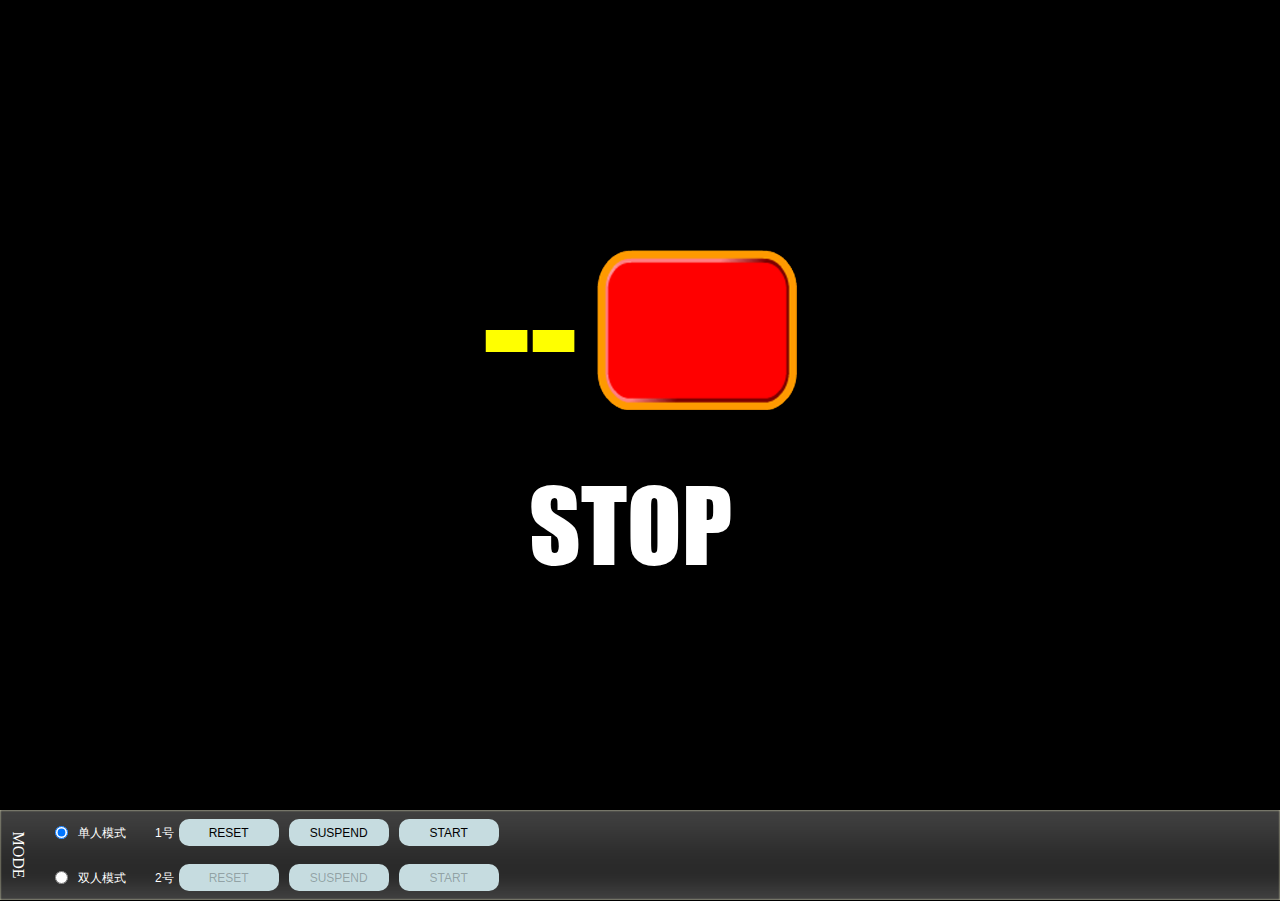
==== timer.html @ 28f17a5c "重构了页面及样式" ====
<!DOCTYPE html>
<html lang="en">
<head>
    <meta charset="UTF-8">
    <title>Timer</title>
    <link rel="stylesheet" href="static/css/reset.css" />
    <link rel="stylesheet" href="static/css/timer.css" />
</head>
<body>
    <header id="second_score" class="hidden">
        <table>
            <tr>
                <td>Gao RuYi</td>
                <td>
                    <select name="score" id="score_one_1">
                        <option value="0">0</option>
                        <option value="1">1</option>
                        <option value="2">2</option>
                    </select>
                </td>
                <td>
                    <select name="score" id="score_one_2">
                        <option value="0">0</option>
                        <option value="1">1</option>
                        <option value="2">2</option>
                    </select>
                </td>
                <td>
                    <select name="score" id="score_one_3">
                        <option value="0">0</option>
                        <option value="1">1</option>
                        <option value="2">2</option>
                    </select>
                </td>
                <td>
                    <select name="score" id="score_one_4">
                        <option value="0">0</option>
                        <option value="1">1</option>
                        <option value="2">2</option>
                    </select>
                </td>
                <td>
                    <select name="score" id="score_two_5">
                        <option value="0">0</option>
                        <option value="1">1</option>
                        <option value="2">2</option>
                    </select>
                </td>
            </tr>
            <tr>
                <td>Zhang Liang</td>
                <td>
                    <select name="score" id="score_two_1">
                        <option value="0">0</option>
                        <option value="1">1</option>
                        <option value="2">2</option>
                    </select>
                </td>
                <td>
                    <select name="score" id="score_two_2">
                        <option value="0">0</option>
                        <option value="1">1</option>
                        <option value="2">2</option>
                    </select>
                </td>
                <td>
                    <select name="score" id="score_two_3">
                        <option value="0">0</option>
                        <option value="1">1</option>
                        <option value="2">2</option>
                    </select>
                </td>
                <td>
                    <select name="score" id="score_two_4">
                        <option value="0">0</option>
                        <option value="1">1</option>
                        <option value="2">2</option>
                    </select>
                </td>
                <td>
                    <select name="score" id="score_two_5">
                        <option value="0">0</option>
                        <option value="1">1</option>
                        <option value="2">2</option>
                    </select>
                </td>
            </tr>
        </table>
    </header>
    <content>
        <article>
            <div>
                <span>--</span>
                <img src="static/imgs/lightR.png" alt="no start" />
            </div>
            <div><span>STOP</span></div>
        </article>
        <article id="second_timer" class="hidden">
            <div>
                <span>--</span>
                <img src="static/imgs/lightR.png" alt="no start" />
            </div>
            <div><span>STOP</span></div>
        </article>
    </content>
    <footer>
        <div>
            <ul>
                <li>10</li>
                <li>20</li>
                <li>40</li>
                <li>60</li>
                <li>80</li>
                <li>100</li>
                <li>120</li>
                <li>240</li>
            </ul>
            <div>
                <span>MODE</span>
            </div>
        </div>
        <article>
            <section>
                <div>
                    <input type="radio" name="type" id="single" checked="checked" />
                    <label for="single">单人模式</label>
                </div>
                <div>
                    <input type="radio" name="type" id="double" />
                    <label for="double">双人模式</label>
                </div>
            </section>
            <section>
                <div>
                    <span>1号</span>
                    <button>RESET</button>
                    <button>SUSPEND</button>
                    <button>START</button>
                </div>
                <div id="second_person" class="disabled">
                    <span>2号</span>
                    <button disabled="disabled">RESET</button>
                    <button disabled="disabled">SUSPEND</button>
                    <button disabled="disabled">START</button>
                </div>
            </section>
        </article>
    </footer>
</body>
<script src="static/js/jquery.min.js"></script>
<script src="static/js/timer_new.js"></script>
</html>
---- static/css/timer.css ----
@font-face {
    src:url(../../fonts/impact.ttf);
    font-family: 'impact';
}

body {
    display: flex;
    flex-flow: column nowrap;
    background: url('../imgs/logo.png') #000 20px 20px/150px 100px no-repeat;
}
header {
    position: fixed;
    top:0 ;
    right: 0;
    left: 0;
    display: flex;
    justify-content: flex-end;
    align-items: center;
    height: 100px;
}
table {
    margin: 0 50px 0 0
}
td {
    border: 1px solid white;
    min-width: 60px;
    color: white;
    font-size: 14px;
    text-align: center;
    vertical-align: middle;
}
tr td:first-child {
    padding: 0 20px;
}
content, article, content div {
    display: inherit;
}
content {
    justify-content: center;
    align-items: center;
    flex-flow: row nowrap;
    height: 90vh;
    color: white;
    font-family: 'impact';
}
content article {
    flex-flow: column nowrap;
    padding: 0 50px;
}
content article:nth-child(2n) {
    border-left: 2px solid white;
}
content div {
    justify-content: center;
    align-items: center;
}
content span {
    padding: 0 20px 0 0;
    font-size: 160px;
}
article > div:first-child span {
    color: yellow;
}
article > div:last-child span {
    font-size: 100px;
}
content img {
    width: 200px;
    height: 160px;
}
footer {
    background: url('../imgs/bar.png') 0 0/100% 100% no-repeat;
    display: inherit;
    height: 10vh;
}
footer, footer * {
    user-select: none;
    -webkit-user-select: none;
    -moz-user-select: none;
    -ms-user-select: none;
}
footer > div:first-child {
    position: relative;
    left: -300px;
    display: inherit;
    justify-content: center;
    align-items: center;
    margin: 0 20px 0 0;
    height: 10vh;
    text-align: center;
    font-size: 16px;
    font-family: 'BlinkMacSystemFont';
    line-height: 4vh;
    -webkit-transition: all 1s;
    -moz-transition: all 1s;
    -ms-transition: all 1s;
    -o-transition: all 1s;
    transition: all 1s;
}
footer > div:first-child div {
    cursor: pointer;
    width: 35px;
    color: white;
    height: 10vh;
    display: inherit;
    justify-content: center;
    align-items: center;
    -webkit-border-radius: 0 10px 10px 0;
    -moz-border-radius: 0 10px 10px 0;
    border-radius: 0 10px 10px 0;
}
footer > div:first-child span {
    -webkit-transform: rotate(90deg);
    -moz-transform: rotate(90deg);
    -ms-transform: rotate(90deg);
    -o-transform: rotate(90deg);
    transform: rotate(90deg);
}
footer ul {
    display: inherit;
    flex-flow: row wrap;
    width: 300px;
}
footer ul li {
    cursor: pointer;
    display: inherit;
    justify-content: center;
    align-items: center;
    width: 65px;
    margin: 5px;
    background: rgba(198, 220, 224, 0.5);
    -webkit-border-radius: 5px;
    -moz-border-radius: 5px;
    border-radius: 5px;
    -webkit-transition: all 0.5s;
    -moz-transition: all 0.5s;
    -ms-transition: all 0.5s;
    -o-transition: all 0.5s;
    transition: all 0.5s;
}
footer ul li:hover {
    background: #c6dce0;
}
footer > div:first-child:hover + article,
footer > div:first-child:hover {
    left: 0;
}
footer article {
    position: relative;
    left: -300px;
    display: inherit;
    flex-flow: row nowrap;
    -webkit-transition: all 1s;
    -moz-transition: all 1s;
    -ms-transition: all 1s;
    -o-transition: all 1s;
    transition: all 1s;
}
footer article section {
    display: inherit;
    flex-flow: column nowrap;
    color: white;
    min-width: 100px;
}
footer section div {
    display: inherit;
    justify-content: flex-start;
    align-items: center;
    height: 5vh;
}
footer section input[type=radio] {
    margin: 0 10px 0 0;
}
footer section label {
    cursor: pointer;
}
footer section button {
    width: 100px;
    height: 3vh;
    margin: 0 5px;
    border: 0;
    background: #c6dce0;
    -webkit-border-radius: 10px;
    -moz-border-radius: 10px;
    border-radius: 10px;
}
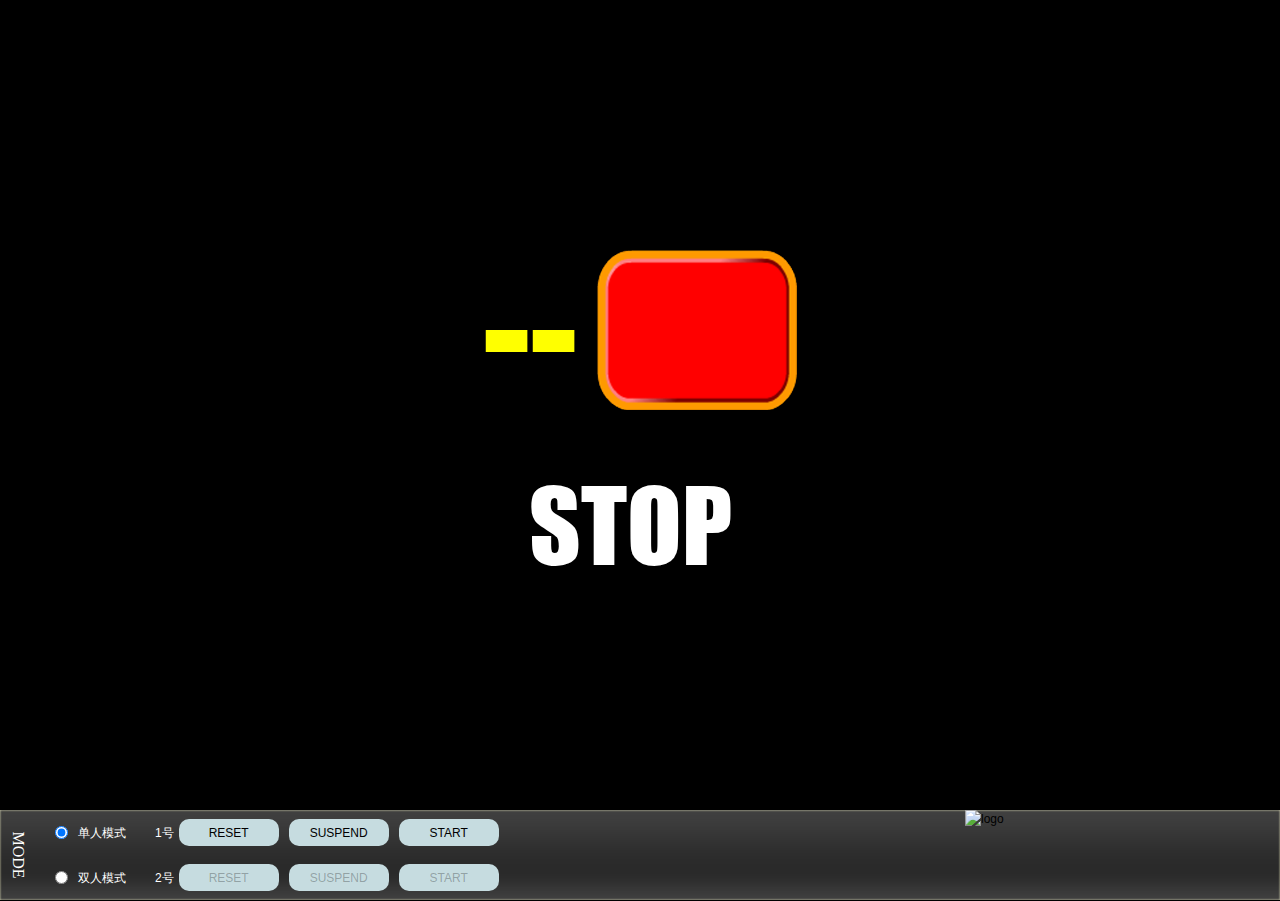
==== commit ae1f723e: "新增logo和input" ====
--- a/timer.html
+++ b/timer.html
@@ -10,7 +10,7 @@
     <header id="second_score" class="hidden">
         <table>
             <tr>
-                <td>Gao RuYi</td>
+                <td><input type="text" placeholder="请输入姓名" /></td>
                 <td>
                     <select name="score" id="score_one_1">
                         <option value="0">0</option>
@@ -40,7 +40,7 @@
                     </select>
                 </td>
                 <td>
-                    <select name="score" id="score_two_5">
+                    <select name="score" id="score_one_5">
                         <option value="0">0</option>
                         <option value="1">1</option>
                         <option value="2">2</option>
@@ -48,7 +48,7 @@
                 </td>
             </tr>
             <tr>
-                <td>Zhang Liang</td>
+                <td><input type="text" placeholder="请输入姓名" /></td>
                 <td>
                     <select name="score" id="score_two_1">
                         <option value="0">0</option>
@@ -90,22 +90,22 @@
     <content>
         <article>
             <div>
-                <span>--</span>
+                <span id="timer_first">--</span>
                 <img src="static/imgs/lightR.png" alt="no start" />
             </div>
-            <div><span>STOP</span></div>
+            <div><span id="status_first">STOP</span></div>
         </article>
         <article id="second_timer" class="hidden">
             <div>
-                <span>--</span>
+                <span id="timer_second">--</span>
                 <img src="static/imgs/lightR.png" alt="no start" />
             </div>
-            <div><span>STOP</span></div>
+            <div><span id="status_second">STOP</span></div>
         </article>
     </content>
     <footer>
         <div>
-            <ul>
+            <ul id="time_type">
                 <li>10</li>
                 <li>20</li>
                 <li>40</li>
@@ -131,7 +131,7 @@
                 </div>
             </section>
             <section>
-                <div>
+                <div id="first_person">
                     <span>1号</span>
                     <button>RESET</button>
                     <button>SUSPEND</button>
@@ -145,8 +145,10 @@
                 </div>
             </section>
         </article>
+        <div><img src="static/imgs/logo.png" alt="logo" /></div>
     </footer>
 </body>
 <script src="static/js/jquery.min.js"></script>
+<script src="static/js/timer.js"></script>
 <script src="static/js/timer_new.js"></script>
 </html>--- a/static/css/timer.css
+++ b/static/css/timer.css
@@ -29,6 +29,16 @@
     text-align: center;
     vertical-align: middle;
 }
+table input {
+    border: 0;
+    background: rgba(0, 0, 0, 0);
+    color: white;
+    line-height: 25px;
+    font-size: 20px;
+}
+td select {
+    font-size: 20px;
+}
 tr td:first-child {
     padding: 0 20px;
 }
@@ -46,6 +56,7 @@
 content article {
     flex-flow: column nowrap;
     padding: 0 50px;
+    width: 500px;
 }
 content article:nth-child(2n) {
     border-left: 2px solid white;
@@ -183,4 +194,11 @@
     -webkit-border-radius: 10px;
     -moz-border-radius: 10px;
     border-radius: 10px;
+}
+footer article+div {
+    text-align: right;
+    width: 200px;
+}
+footer article+div img {
+    height: 10vh;
 }